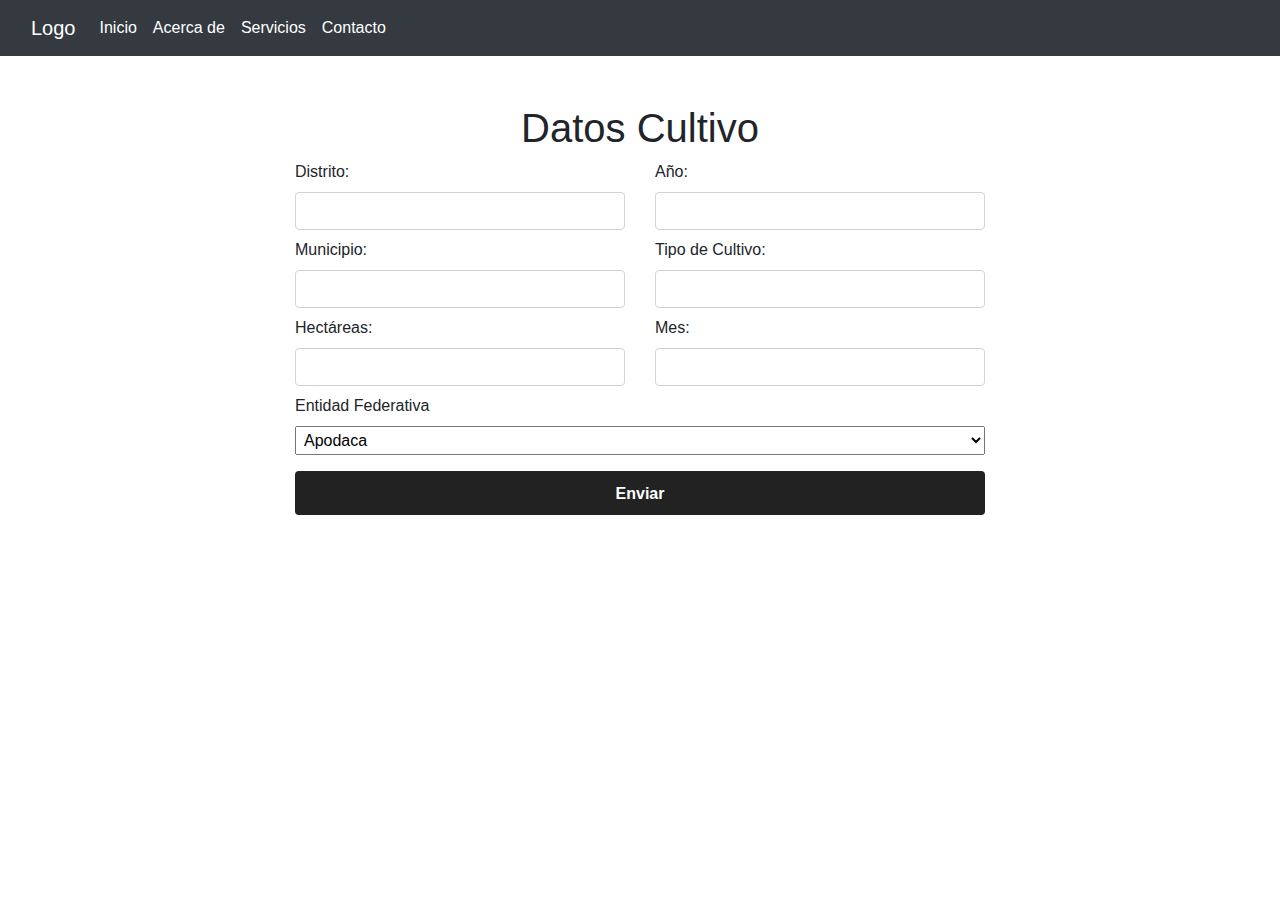
==== front/index.html @ ddda4707 "formulario datos persona" ====
<!DOCTYPE html>
<html lang="en">
  <head>
    <meta charset="UTF-8" />
    <meta http-equiv="X-UA-Compatible" content="IE=edge" />
    <meta name="viewport" content="width=device-width, initial-scale=1.0" />
    <title>Cultivos</title>
    <link
      rel="stylesheet"
      href="https://maxcdn.bootstrapcdn.com/bootstrap/4.5.2/css/bootstrap.min.css"
    />
    <link rel="stylesheet" href="styles.css" />
  </head>
  <body class="">
    <nav class="navbar navbar-expand-lg navbar-light bg-dark">
      <div class="container-fluid">
        <a class="navbar-brand text-white" href="#">Logo</a>
        <button
          class="navbar-toggler"
          type="button"
          data-bs-toggle="collapse"
          data-bs-target="#navbarNav"
          aria-controls="navbarNav"
          aria-expanded="false"
          aria-label="Toggle navigation"
        >
          <span class="navbar-toggler-icon text-white"></span>
        </button>
        <div class="collapse navbar-collapse" id="navbarNav">
          <ul class="navbar-nav">
            <li class="nav-item">
              <a class="nav-link text-white" href="#">Inicio</a>
            </li>
            <li class="nav-item">
              <a class="nav-link text-white" href="#">Acerca de</a>
            </li>
            <li class="nav-item">
              <a class="nav-link text-white" href="#">Servicios</a>
            </li>
            <li class="nav-item">
              <a class="nav-link text-white" href="#">Contacto</a>
            </li>
          </ul>
        </div>
      </div>
    </nav>

    <!-- Inicio de formulario cultivo -->

    <main
      class="container d-flex flex-column justify-content-center mt-5 m--width"
    >
      <form
        action=""
        method="post"
        id="form"
        class="d-flex flex-column h-100 align-items-center justify-content-center"
      >
        <h1 class="">Datos Cultivo</h1>
        <div class="row">
          <div class="column col-12 col-md">
            <div class="form-group mb-2">
              <label for="distrito">Distrito:</label>
              <input
                type="text"
                class="form-control"
                id="distrito"
                name="distrito"
                required
              />
            </div>
            <div class="form-group mb-2">
              <label for="municipio">Municipio:</label>
              <input
                type="text"
                class="form-control"
                id="municipio"
                name="municipio"
                required
              />
            </div>
            <div class="form-group mb-2">
              <label for="hectareas">Hectáreas:</label>
              <input
                type="number"
                class="form-control"
                id="hectareas"
                name="hectareas"
                step="0.01"
                required
              />
            </div>
          </div>

          <div class="column col-12 col-md">
            <div class="form-group mb-2">
              <label for="ano">Año:</label>
              <input
                type="text"
                class="form-control"
                id="ano"
                name="ano"
                required
              />
            </div>

            <div class="form-group mb-2">
              <label for="tipocultivo">Tipo de Cultivo:</label>
              <input
                type="text"
                class="form-control"
                id="tipocultivo"
                name="tipocultivo"
                required
              />
            </div>

            <div class="form-group mb-2">
              <label for="mes">Mes:</label>
              <input
                type="text"
                class="form-control"
                id="mes"
                name="mes"
                required
              />
            </div>
          </div>

          <div class="form-group col-12">
            <label for="enfederativa">Entidad Federativa</label>
            <select name="" id="enfederativa" class="form-select w-100 p-1">
              <option value="">Apodaca</option>
              <option value="">Anahuac</option>
              <option value="">Montemorelos</option>
            </select>
          </div>
        </div>

        <button id="btnRiesgos" type="submit" class="btn btn-danger button-31 mb-3">
          Enviar
        </button>
      </form>
    </main>

    <script>
      const navbarToggler = document.querySelector(".navbar-toggler");
      const navbarCollapse = document.querySelector(".navbar-collapse");

      navbarToggler.addEventListener("click", function () {
        navbarCollapse.classList.toggle("show");
      });
    </script>
  </body>
</html>
---- front/styles.css ----
*,
*::before,
*::after {
  box-sizing: border-box;
  margin: 0;
  padding: 0;
}

html,
body {
  height: 100%;
}

.m--width {
  max-width: 720px;
}

.inactive {
  display: none;
}

/* CSS */
.button-31 {
  background-color: #222;
  border-radius: 4px;
  border-style: none;
  box-sizing: border-box;
  color: #fff;
  cursor: pointer;
  display: inline-block;
  font-family: "Farfetch Basis", "Helvetica Neue", Arial, sans-serif;
  font-size: 16px;
  font-weight: 700;
  line-height: 1.5;
  margin: 0;
  max-width: none;
  min-height: 44px;
  min-width: 10px;
  outline: none;
  overflow: hidden;
  padding: 9px 20px 8px;
  position: relative;
  text-align: center;
  text-transform: none;
  user-select: none;
  -webkit-user-select: none;
  touch-action: manipulation;
  width: 100%;
}

.button-31:hover,
.button-31:focus {
  opacity: 0.75;
}

/* euwodijenw */
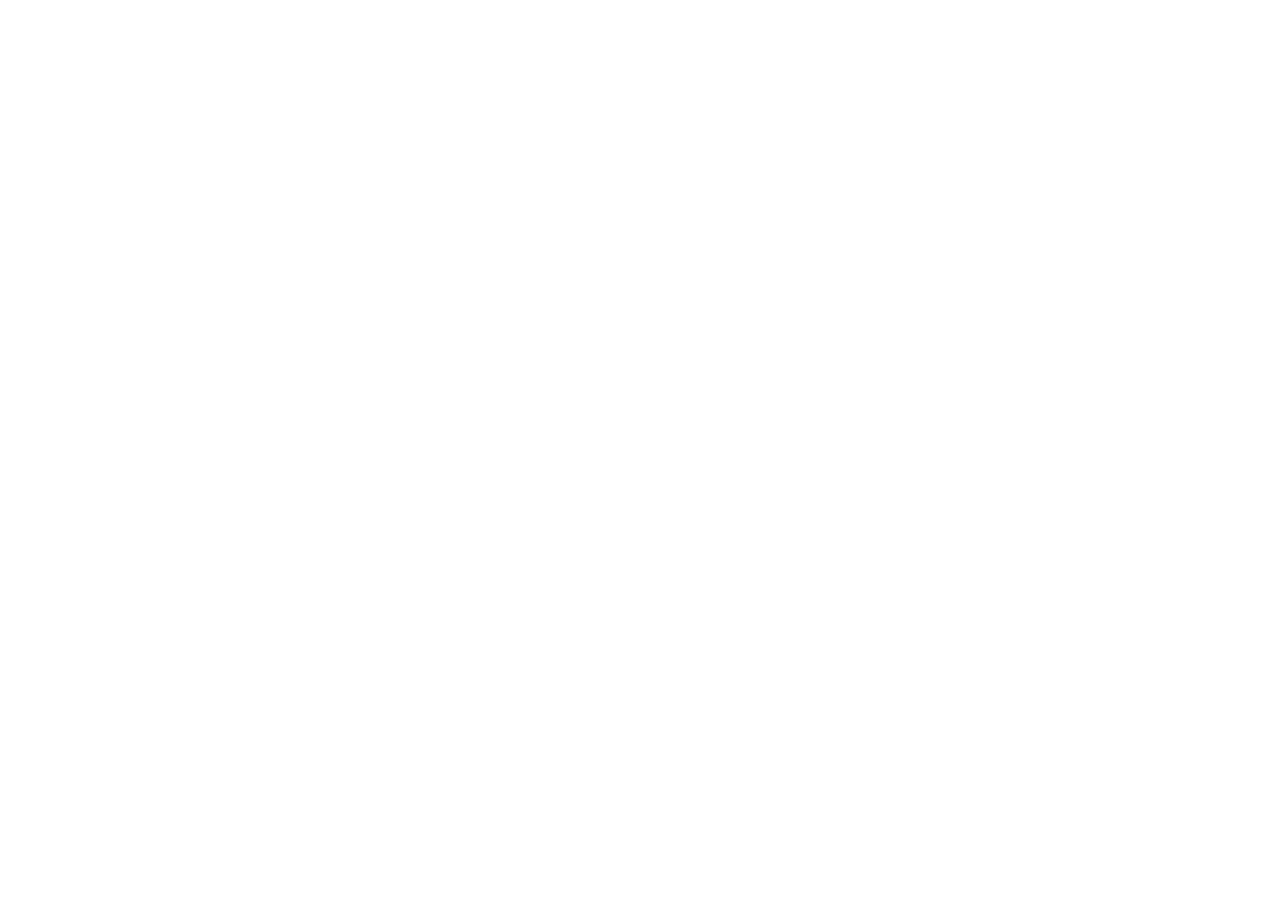
==== commit c93c9e41: "registro 1 terminado, datos de usuario :)" ====
--- a/front/index.html
+++ b/front/index.html
@@ -12,144 +12,6 @@
     <link rel="stylesheet" href="styles.css" />
   </head>
   <body class="">
-    <nav class="navbar navbar-expand-lg navbar-light bg-dark">
-      <div class="container-fluid">
-        <a class="navbar-brand text-white" href="#">Logo</a>
-        <button
-          class="navbar-toggler"
-          type="button"
-          data-bs-toggle="collapse"
-          data-bs-target="#navbarNav"
-          aria-controls="navbarNav"
-          aria-expanded="false"
-          aria-label="Toggle navigation"
-        >
-          <span class="navbar-toggler-icon text-white"></span>
-        </button>
-        <div class="collapse navbar-collapse" id="navbarNav">
-          <ul class="navbar-nav">
-            <li class="nav-item">
-              <a class="nav-link text-white" href="#">Inicio</a>
-            </li>
-            <li class="nav-item">
-              <a class="nav-link text-white" href="#">Acerca de</a>
-            </li>
-            <li class="nav-item">
-              <a class="nav-link text-white" href="#">Servicios</a>
-            </li>
-            <li class="nav-item">
-              <a class="nav-link text-white" href="#">Contacto</a>
-            </li>
-          </ul>
-        </div>
-      </div>
-    </nav>
-
-    <!-- Inicio de formulario cultivo -->
-
-    <main
-      class="container d-flex flex-column justify-content-center mt-5 m--width"
-    >
-      <form
-        action=""
-        method="post"
-        id="form"
-        class="d-flex flex-column h-100 align-items-center justify-content-center"
-      >
-        <h1 class="">Datos Cultivo</h1>
-        <div class="row">
-          <div class="column col-12 col-md">
-            <div class="form-group mb-2">
-              <label for="distrito">Distrito:</label>
-              <input
-                type="text"
-                class="form-control"
-                id="distrito"
-                name="distrito"
-                required
-              />
-            </div>
-            <div class="form-group mb-2">
-              <label for="municipio">Municipio:</label>
-              <input
-                type="text"
-                class="form-control"
-                id="municipio"
-                name="municipio"
-                required
-              />
-            </div>
-            <div class="form-group mb-2">
-              <label for="hectareas">Hectáreas:</label>
-              <input
-                type="number"
-                class="form-control"
-                id="hectareas"
-                name="hectareas"
-                step="0.01"
-                required
-              />
-            </div>
-          </div>
-
-          <div class="column col-12 col-md">
-            <div class="form-group mb-2">
-              <label for="ano">Año:</label>
-              <input
-                type="text"
-                class="form-control"
-                id="ano"
-                name="ano"
-                required
-              />
-            </div>
-
-            <div class="form-group mb-2">
-              <label for="tipocultivo">Tipo de Cultivo:</label>
-              <input
-                type="text"
-                class="form-control"
-                id="tipocultivo"
-                name="tipocultivo"
-                required
-              />
-            </div>
-
-            <div class="form-group mb-2">
-              <label for="mes">Mes:</label>
-              <input
-                type="text"
-                class="form-control"
-                id="mes"
-                name="mes"
-                required
-              />
-            </div>
-          </div>
-
-          <div class="form-group col-12">
-            <label for="enfederativa">Entidad Federativa</label>
-            <select name="" id="enfederativa" class="form-select w-100 p-1">
-              <option value="">Apodaca</option>
-              <option value="">Anahuac</option>
-              <option value="">Montemorelos</option>
-            </select>
-          </div>
-        </div>
-
-        <button id="btnRiesgos" type="submit" class="btn btn-danger button-31 mb-3">
-          Enviar
-        </button>
-      </form>
-    </main>
-
-    <script>
-      const navbarToggler = document.querySelector(".navbar-toggler");
-      const navbarCollapse = document.querySelector(".navbar-collapse");
-
-      navbarToggler.addEventListener("click", function () {
-        navbarCollapse.classList.toggle("show");
-      });
-    </script>
+    
   </body>
 </html>
--- a/front/styles.css
+++ b/front/styles.css
@@ -1,3 +1,11 @@
+:root {
+  --ff: 'Poppins', sans-serif;
+  --light: 300;
+  --normal: 400;
+  --semi-bold: 600;
+  --boder: 700;
+}
+
 *,
 *::before,
 *::after {
@@ -6,10 +14,15 @@
   padding: 0;
 }
 
+/* Poppins, semi-bold, light */
+
 html,
 body {
   height: 100%;
+  min-height: 100vh;
+  font-family: var(--ff);
 }
+
 
 .m--width {
   max-width: 720px;
@@ -53,4 +66,99 @@
   opacity: 0.75;
 }
 
-/* euwodijenw */
+/* Registro */
+
+
+label {
+  display: block;
+  margin-bottom: 4px;
+  font-weight: var(--light);
+  font-size: 14px;
+}
+
+input {
+  width: 100%;
+  padding: 0.2rem;
+  display: inline-block;
+}
+
+.main-container {
+  height: 100%;
+  border-radius: 25px;
+  overflow: hidden;
+}
+
+.main-content {
+  display: grid;
+  /* grid-template-columns: repeat(2, 1fr); */
+  grid-template-columns: 60% 40%;
+  height: 100%;
+}
+
+.main-content .registro {
+  font-size: 26px;
+}
+
+.form {
+  display: flex;
+  flex-direction: column;
+  gap: 1rem;
+  padding: 2rem;
+  border-radius: 10px;
+  box-shadow: 1px 1px 3px 1px black;
+  width: 400px;
+  height: 400px;
+}
+
+.col-registro {
+  background-color: white;
+  align-self: center;
+  justify-self: center;
+  /* padding: 3rem; */
+  padding: 0px 48px 48px 48px;
+  /* border-top-left-radius: 10px;
+  border-bottom-left-radius: 10px; */
+}
+
+.form-field input, select, option {
+  border: none;
+  background-color: #93EF9D;
+  opacity: 0.5;
+}
+
+.flex {
+  display: flex;
+  justify-content: space-between;
+  gap: 2rem;
+}
+
+
+/* Segunda col */
+
+.col-bg {
+  background-color: #A68069;
+  border-top-right-radius: 10px;
+  border-bottom-right-radius: 10px;
+}
+
+.inside-bg {
+  width: 100%;
+  background-color: brown;
+}
+
+.btn-registro {
+  width: 40%;
+  padding: 0.5rem;
+  border-radius: 30px;
+  margin: 0 auto;
+  background-color: #93EF9D;  
+  border: none;
+  font-weight: bold;
+  color: white;
+  text-transform: uppercase;
+}
+
+/* Registro 2 */
+.btn-registro2 {
+  margin-top: 1.5rem;
+}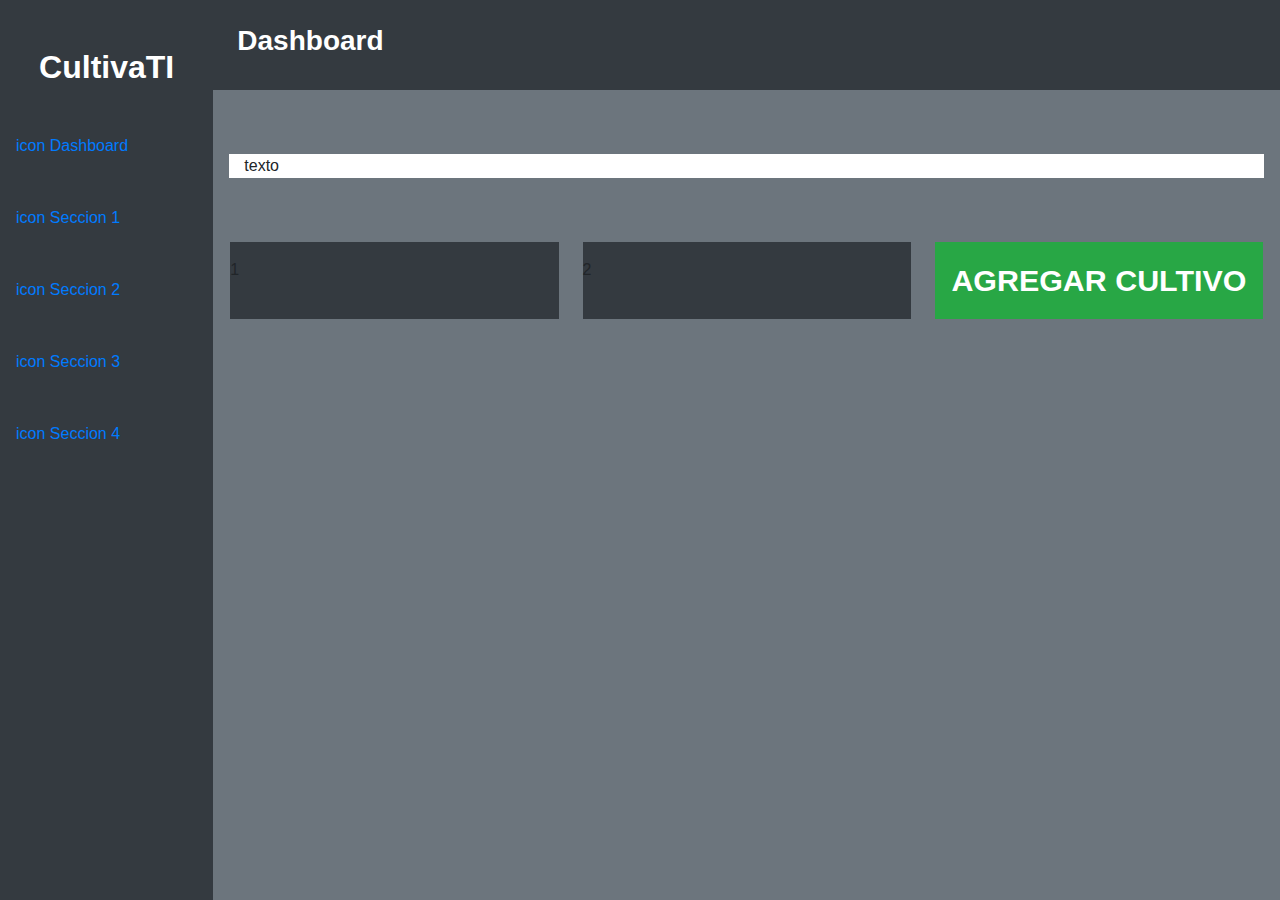
==== commit aa49690e: "version previa a la implementacion de los modales y funcionalidad con JS" ====
--- a/front/index.html
+++ b/front/index.html
@@ -9,9 +9,50 @@
       rel="stylesheet"
       href="https://maxcdn.bootstrapcdn.com/bootstrap/4.5.2/css/bootstrap.min.css"
     />
-    <link rel="stylesheet" href="styles.css" />
+    <link rel="stylesheet" href="dashboard.css" />
   </head>
   <body class="">
-    
+
+    <main class="dashboard-container d-flex vh-100">
+      <aside class="dashboard-aside p-3 pt-5 col-2 bg-dark">
+        <h1 class="mb-5 text-white text-center">CultivaTI</h1>
+        <a class="d-block mb-5" href="#">
+          <span>icon</span>
+          Dashboard
+        </a>
+        <a class="d-block mb-5" href="#">
+          <span>icon</span>
+          Seccion 1
+        </a>
+        <a class="d-block mb-5" href="#">
+          <span>icon</span>
+          Seccion 2
+        </a>
+        <a class="d-block mb-5" href="#">
+          <span>icon</span>
+          Seccion 3
+        </a>
+        <a class="d-block mb-5" href="#">
+          <span>icon</span>
+          Seccion 4
+        </a>
+      </aside>
+      <section class="stats-section container col p-0 bg-secondary">
+        <nav class="stats-nav p-4 bg-dark col font-weight-bolder">
+          <h3 class="text-white">Dashboard</h3>
+        </nav>
+        <!-- Despliegue de informacion -->
+        <div class="stats-content col p-3">
+          <div class="graph col bg-white mb-5 mt-5">texto</div>
+          <div class="grid row p-3 ">            
+            <div class="grid-item m-0 mr-4 p-0  pt-3 pb-3  col bg-dark">1</div>
+            <div class="grid-item m-0 mr-4 p-0  pt-3 pb-3 col bg-dark">2</div>
+            <div class="grid-item m-0 p-0  pt-3 pb-3 col bg-success"><p class="agregarCultivo-btn text-white text-center mb-0 font-weight-bold">AGREGAR CULTIVO</p></div>
+          </div>
+        </div>
+        
+      </section>
+    </main>
+
   </body>
 </html>
--- a/front/dashboard.css
+++ b/front/dashboard.css
@@ -0,0 +1,24 @@
+*, *::before, *::after {
+    margin: 0;
+    padding: 0;
+}
+
+h1 {
+    font-size: 2rem;
+}
+
+h1, h3 {
+    font-weight: bold;
+}
+
+/* .stats-content{ 
+
+}
+
+.graph {
+    
+} */
+
+.agregarCultivo-btn {
+    font-size: 1.9rem;
+}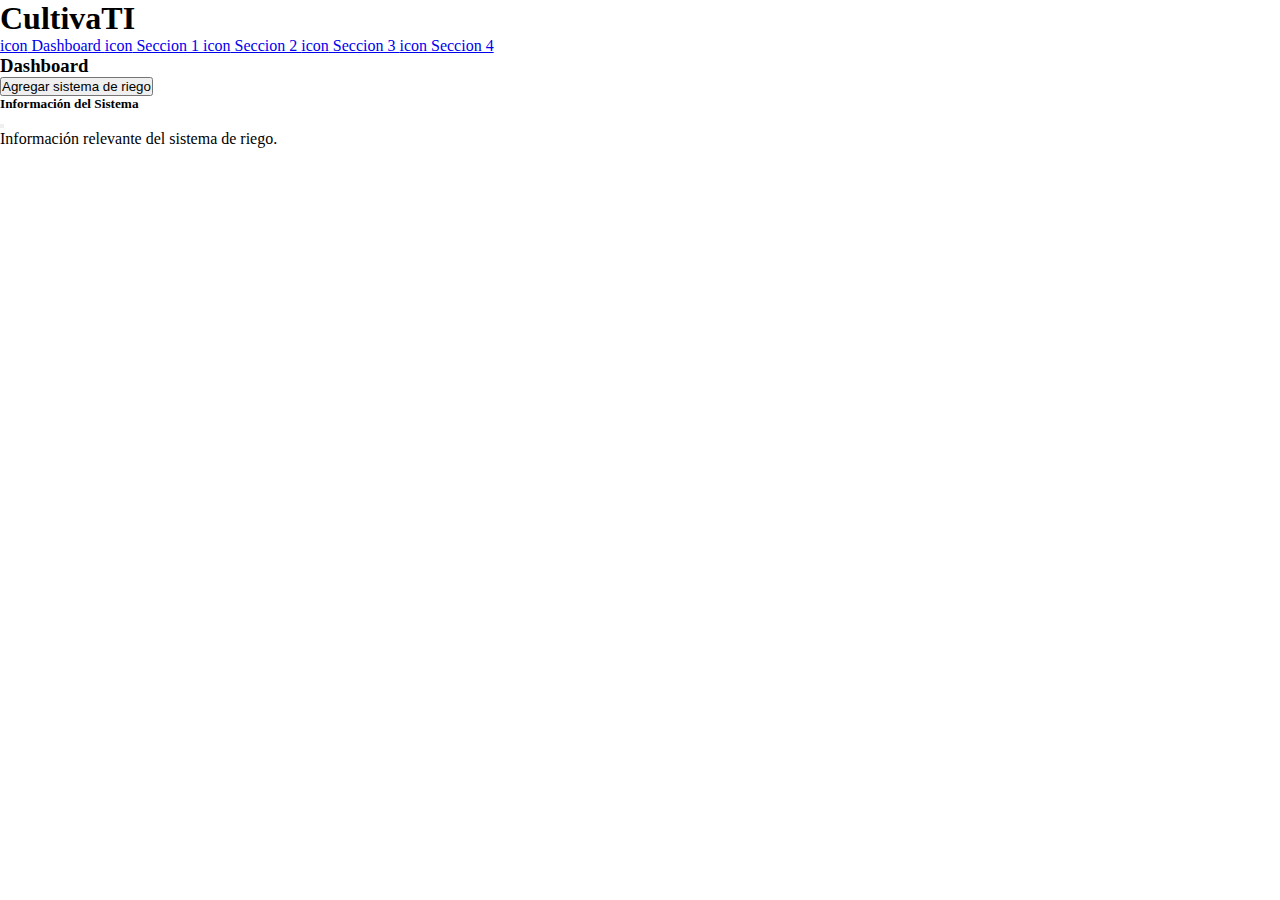
==== commit 0b93c011: "maquetado y muestra de pop up sencillo" ====
--- a/front/index.html
+++ b/front/index.html
@@ -5,14 +5,17 @@
     <meta http-equiv="X-UA-Compatible" content="IE=edge" />
     <meta name="viewport" content="width=device-width, initial-scale=1.0" />
     <title>Cultivos</title>
-    <link
+    <!-- <link
       rel="stylesheet"
       href="https://maxcdn.bootstrapcdn.com/bootstrap/4.5.2/css/bootstrap.min.css"
-    />
+    /> -->
+
+    <link href="https://cdn.jsdelivr.net/npm/bootstrap@5.3.0-alpha3/dist/css/bootstrap.min.css" rel="stylesheet" integrity="sha384-KK94CHFLLe+nY2dmCWGMq91rCGa5gtU4mk92HdvYe+M/SXH301p5ILy+dN9+nJOZ" crossorigin="anonymous">
+    <script src="https://cdn.jsdelivr.net/npm/bootstrap@5.3.0-alpha3/dist/js/bootstrap.bundle.min.js" integrity="sha384-ENjdO4Dr2bkBIFxQpeoTz1HIcje39Wm4jDKdf19U8gI4ddQ3GYNS7NTKfAdVQSZe" crossorigin="anonymous"></script>
+
     <link rel="stylesheet" href="dashboard.css" />
   </head>
   <body class="">
-
     <main class="dashboard-container d-flex vh-100">
       <aside class="dashboard-aside p-3 pt-5 col-2 bg-dark">
         <h1 class="mb-5 text-white text-center">CultivaTI</h1>
@@ -37,22 +40,112 @@
           Seccion 4
         </a>
       </aside>
-      <section class="stats-section container col p-0 bg-secondary">
+
+      <section class="stats-section container col bg-secondary m-0 p-0">  
         <nav class="stats-nav p-4 bg-dark col font-weight-bolder">
           <h3 class="text-white">Dashboard</h3>
         </nav>
         <!-- Despliegue de informacion -->
-        <div class="stats-content col p-3">
-          <div class="graph col bg-white mb-5 mt-5">texto</div>
-          <div class="grid row p-3 ">            
-            <div class="grid-item m-0 mr-4 p-0  pt-3 pb-3  col bg-dark">1</div>
-            <div class="grid-item m-0 mr-4 p-0  pt-3 pb-3 col bg-dark">2</div>
-            <div class="grid-item m-0 p-0  pt-3 pb-3 col bg-success"><p class="agregarCultivo-btn text-white text-center mb-0 font-weight-bold">AGREGAR CULTIVO</p></div>
+
+        <button
+          id="agregarSistemaBtn"
+          class="btn btn-lg bg-success text-white font-weight-bolder mt-3 ms-3"
+        >
+          Agregar sistema de riego
+        </button>
+
+        <div id="sistemasContainer" class="p-3 d-flex flex-wrap "></div>
+      </section>
+
+      <div
+        class="modal fade"
+        id="myModal"
+        tabindex="-1"
+        aria-labelledby="myModalLabel"
+        aria-hidden="true"
+      >
+        <div class="modal-dialog">
+          <div class="modal-content">
+            <div class="modal-header">
+              <h5 class="modal-title" id="myModalLabel">
+                Información del Sistema
+              </h5>
+              <button
+                type="button"
+                class="btn-close"
+                data-bs-dismiss="modal"
+                aria-label="Close"
+              ></button>
+            </div>
+            <div class="modal-body">
+              <p id="sistemaInfo" class="pop-up-content">
+                Información relevante del sistema de riego.
+              </p>
+            </div>
           </div>
         </div>
-        
-      </section>
+      </div>
     </main>
 
+    <script>
+      document.addEventListener("DOMContentLoaded", function () {
+        const agregarSistemaBtn = document.getElementById("agregarSistemaBtn");
+        const sistemasContainer = document.getElementById("sistemasContainer");
+        const sistemaInfoElement = document.getElementById("sistemaInfo");
+
+        let sistemaCount = 0;
+
+        agregarSistemaBtn.addEventListener("click", function () {
+          addSistemaRiego();
+        });
+
+        sistemasContainer.addEventListener("click", function (event) {
+          const target = event.target;
+          if (target.classList.contains("sistema-riego")) {
+            const sistemaId = target.getAttribute("data-sistema-id");
+            const sistemaInfo = getSystemInfo(sistemaId); // Obtener información relevante del sistema de riego
+
+            sistemaInfoElement.textContent = sistemaInfo;
+
+            // Mostrar el modal
+            const myModal = new bootstrap.Modal(
+              document.getElementById("myModal")
+            );
+            myModal.show();
+          }
+        });
+
+        function getSystemInfo(sistemaId) {
+          // Aquí puedes obtener la información relevante del sistema de riego
+          // Puedes reemplazar esta lógica con tu propia lógica para obtener información aleatoria
+          const sistemaInfo = {
+            "sistema-1": "Información del Sistema 1",
+            "sistema-2": "Información del Sistema 2",
+            "sistema-3": "Información del Sistema 3",
+          };
+
+          return sistemaInfo[sistemaId] || "No hay información disponible";
+        }
+
+        function addSistemaRiego() {
+          const sistemaId = `sistema-${sistemaCount}`;
+
+          const sistemaElement = document.createElement("div");
+          sistemaElement.classList.add(
+            "alert",
+            "alert-primary",
+            "sistema-riego",
+            "align-items-center",
+            "col-6",
+          );
+          sistemaElement.setAttribute("data-sistema-id", sistemaId);
+          sistemaElement.textContent = `Sistema ${sistemaCount + 1}`;
+
+          sistemasContainer.appendChild(sistemaElement);
+
+          sistemaCount++;
+        }
+      });
+    </script>
   </body>
 </html>
--- a/front/dashboard.css
+++ b/front/dashboard.css
@@ -1,14 +1,17 @@
-*, *::before, *::after {
-    margin: 0;
-    padding: 0;
+*,
+*::before,
+*::after {
+  margin: 0;
+  padding: 0;
 }
 
 h1 {
-    font-size: 2rem;
+  font-size: 2rem;
 }
 
-h1, h3 {
-    font-weight: bold;
+h1,
+h3 {
+  font-weight: bold;
 }
 
 /* .stats-content{ 
@@ -20,5 +23,18 @@
 } */
 
 .agregarCultivo-btn {
-    font-size: 1.9rem;
-}+  font-size: 1.9rem;
+}
+
+@keyframes fadeIn {
+  from {
+    opacity: 0;
+  }
+  to {
+    opacity: 1;
+  }
+}
+/* Estilos adicionales */
+.pop-up-content {
+  animation: fadeIn 1s;
+}
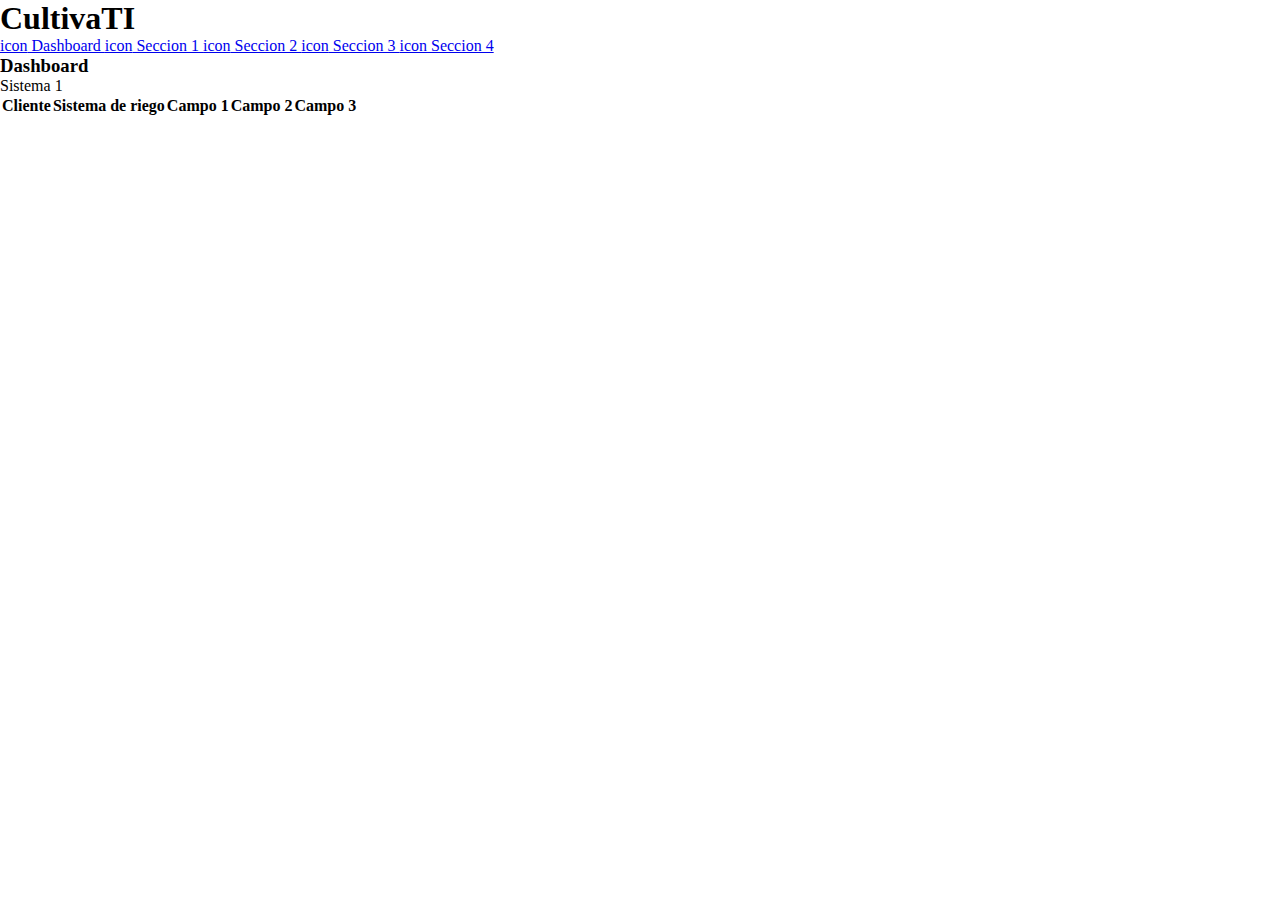
==== commit 866eb9ae: "tabla pitera" ====
--- a/front/index.html
+++ b/front/index.html
@@ -5,14 +5,12 @@
     <meta http-equiv="X-UA-Compatible" content="IE=edge" />
     <meta name="viewport" content="width=device-width, initial-scale=1.0" />
     <title>Cultivos</title>
-    <!-- <link
+    <link
+      href="https://cdn.jsdelivr.net/npm/bootstrap@5.3.0-alpha3/dist/css/bootstrap.min.css"
       rel="stylesheet"
-      href="https://maxcdn.bootstrapcdn.com/bootstrap/4.5.2/css/bootstrap.min.css"
-    /> -->
-
-    <link href="https://cdn.jsdelivr.net/npm/bootstrap@5.3.0-alpha3/dist/css/bootstrap.min.css" rel="stylesheet" integrity="sha384-KK94CHFLLe+nY2dmCWGMq91rCGa5gtU4mk92HdvYe+M/SXH301p5ILy+dN9+nJOZ" crossorigin="anonymous">
-    <script src="https://cdn.jsdelivr.net/npm/bootstrap@5.3.0-alpha3/dist/js/bootstrap.bundle.min.js" integrity="sha384-ENjdO4Dr2bkBIFxQpeoTz1HIcje39Wm4jDKdf19U8gI4ddQ3GYNS7NTKfAdVQSZe" crossorigin="anonymous"></script>
-
+      integrity="sha384-KK94CHFLLe+nY2dmCWGMq91rCGa5gtU4mk92HdvYe+M/SXH301p5ILy+dN9+nJOZ"
+      crossorigin="anonymous"
+    />
     <link rel="stylesheet" href="dashboard.css" />
   </head>
   <body class="">
@@ -41,111 +39,127 @@
         </a>
       </aside>
 
-      <section class="stats-section container col bg-secondary m-0 p-0">  
+      <section class="stats-section container col bg-secondary m-0 p-0">
         <nav class="stats-nav p-4 bg-dark col font-weight-bolder">
           <h3 class="text-white">Dashboard</h3>
         </nav>
         <!-- Despliegue de informacion -->
 
-        <button
-          id="agregarSistemaBtn"
-          class="btn btn-lg bg-success text-white font-weight-bolder mt-3 ms-3"
-        >
-          Agregar sistema de riego
-        </button>
+        <div id="sistemasContainer" class="p-3 d-flex flex-wrap"></div>
 
-        <div id="sistemasContainer" class="p-3 d-flex flex-wrap "></div>
+        <div class="table-responsive mt-4">
+          <table id="sistemasTable" class="table table-striped">
+            <thead>
+              <tr>
+                <th scope="col">Cliente</th>
+                <th scope="col">Sistema de riego</th>
+                <th scope="col">Campo 1</th>
+                <th scope="col">Campo 2</th>
+                <th scope="col">Campo 3</th>
+              </tr>
+            </thead>
+            <tbody></tbody>
+          </table>
+        </div>
       </section>
 
-      <div
-        class="modal fade"
-        id="myModal"
-        tabindex="-1"
-        aria-labelledby="myModalLabel"
-        aria-hidden="true"
-      >
-        <div class="modal-dialog">
-          <div class="modal-content">
-            <div class="modal-header">
-              <h5 class="modal-title" id="myModalLabel">
-                Información del Sistema
-              </h5>
-              <button
-                type="button"
-                class="btn-close"
-                data-bs-dismiss="modal"
-                aria-label="Close"
-              ></button>
-            </div>
-            <div class="modal-body">
-              <p id="sistemaInfo" class="pop-up-content">
-                Información relevante del sistema de riego.
-              </p>
-            </div>
-          </div>
-        </div>
-      </div>
-    </main>
+      <script>
+        document.addEventListener("DOMContentLoaded", function () {
+          const sistemasContainer =
+            document.getElementById("sistemasContainer");
+          const sistemasTable = document
+            .getElementById("sistemasTable")
+            .getElementsByTagName("tbody")[0];
 
-    <script>
-      document.addEventListener("DOMContentLoaded", function () {
-        const agregarSistemaBtn = document.getElementById("agregarSistemaBtn");
-        const sistemasContainer = document.getElementById("sistemasContainer");
-        const sistemaInfoElement = document.getElementById("sistemaInfo");
+          let sistemaCount = 0;
 
-        let sistemaCount = 0;
+          sistemasContainer.addEventListener("click", function (event) {
+            const target = event.target;
+            if (target.classList.contains("sistema-riego")) {
+              const sistemaId = target.getAttribute("data-sistema-id");
+              const sistemaInfo = getSystemInfo(sistemaId); // Obtener información relevante del sistema de riego
 
-        agregarSistemaBtn.addEventListener("click", function () {
+              const sistemaRow = createSistemaRow(sistemaId, sistemaInfo);
+              sistemasTable.appendChild(sistemaRow);
+            }
+          });
+
+          function getSystemInfo(sistemaId) {
+            // Aquí puedes obtener la información relevante del sistema de riego
+            // Puedes reemplazar esta lógica con tu propia lógica para obtener información aleatoria
+            const sistemaInfo = {
+              "sistema-1": {
+                cliente: "Cliente 1",
+                campo1: "Lorem ipsum",
+                campo2: "Lorem ipsum",
+                campo3: "Lorem ipsum",
+              },
+              "sistema-2": {
+                cliente: "Cliente 2",
+                campo1: "Lorem ipsum",
+                campo2: "Lorem ipsum",
+                campo3: "Lorem ipsum",
+              },
+              "sistema-3": {
+                cliente: "Cliente 3",
+                campo1: "Lorem ipsum",
+                campo2: "Lorem ipsum",
+                campo3: "Lorem ipsum",
+              },
+            };
+
+            return sistemaInfo[sistemaId] || {};
+          }
+
+          function createSistemaRow(sistemaId, sistemaInfo) {
+            const sistemaRow = document.createElement("tr");
+
+            const clienteCell = document.createElement("td");
+            clienteCell.textContent = sistemaInfo.cliente || "";
+            sistemaRow.appendChild(clienteCell);
+
+            const sistemaCell = document.createElement("td");
+            sistemaCell.textContent = sistemaId;
+            sistemaRow.appendChild(sistemaCell);
+
+            const campo1Cell = document.createElement("td");
+            campo1Cell.textContent = sistemaInfo.campo1 || "";
+            sistemaRow.appendChild(campo1Cell);
+
+            const campo2Cell = document.createElement("td");
+            campo2Cell.textContent = sistemaInfo.campo2 || "";
+            sistemaRow.appendChild(campo2Cell);
+
+            const campo3Cell = document.createElement("td");
+            campo3Cell.textContent = sistemaInfo.campo3 || "";
+            sistemaRow.appendChild(campo3Cell);
+
+            return sistemaRow;
+          }
+
+          // Agregar sistemas de riego inicialmente
           addSistemaRiego();
-        });
 
-        sistemasContainer.addEventListener("click", function (event) {
-          const target = event.target;
-          if (target.classList.contains("sistema-riego")) {
-            const sistemaId = target.getAttribute("data-sistema-id");
-            const sistemaInfo = getSystemInfo(sistemaId); // Obtener información relevante del sistema de riego
+          function addSistemaRiego() {
+            const sistemaId = `sistema-${sistemaCount}`;
 
-            sistemaInfoElement.textContent = sistemaInfo;
+            const sistemaElement = document.createElement("div");
+            sistemaElement.classList.add(
+              "alert",
+              "alert-primary",
+              "sistema-riego",
+              "align-items-center",
+              "col-6"
+            );
+            sistemaElement.setAttribute("data-sistema-id", sistemaId);
+            sistemaElement.textContent = `Sistema ${sistemaCount + 1}`;
 
-            // Mostrar el modal
-            const myModal = new bootstrap.Modal(
-              document.getElementById("myModal")
-            );
-            myModal.show();
+            sistemasContainer.appendChild(sistemaElement);
+
+            sistemaCount++;
           }
         });
-
-        function getSystemInfo(sistemaId) {
-          // Aquí puedes obtener la información relevante del sistema de riego
-          // Puedes reemplazar esta lógica con tu propia lógica para obtener información aleatoria
-          const sistemaInfo = {
-            "sistema-1": "Información del Sistema 1",
-            "sistema-2": "Información del Sistema 2",
-            "sistema-3": "Información del Sistema 3",
-          };
-
-          return sistemaInfo[sistemaId] || "No hay información disponible";
-        }
-
-        function addSistemaRiego() {
-          const sistemaId = `sistema-${sistemaCount}`;
-
-          const sistemaElement = document.createElement("div");
-          sistemaElement.classList.add(
-            "alert",
-            "alert-primary",
-            "sistema-riego",
-            "align-items-center",
-            "col-6",
-          );
-          sistemaElement.setAttribute("data-sistema-id", sistemaId);
-          sistemaElement.textContent = `Sistema ${sistemaCount + 1}`;
-
-          sistemasContainer.appendChild(sistemaElement);
-
-          sistemaCount++;
-        }
-      });
-    </script>
+      </script>
+    </main>
   </body>
 </html>
--- a/front/dashboard.css
+++ b/front/dashboard.css
@@ -38,3 +38,25 @@
 .pop-up-content {
   animation: fadeIn 1s;
 }
+
+.terreno {
+  display: flex;
+  flex-wrap: wrap;
+  width: 200px;
+  height: 200px;
+}
+
+.cuadrado {
+  width: 20px;
+  height: 20px;
+  background-color: #6ab04c;
+  margin: 1px;
+}
+
+/* Estilos del agua */
+.agua {
+  width: 100%;
+  height: 10px;
+  background-color: #4f94d4;
+  margin-bottom: 10px;
+}
